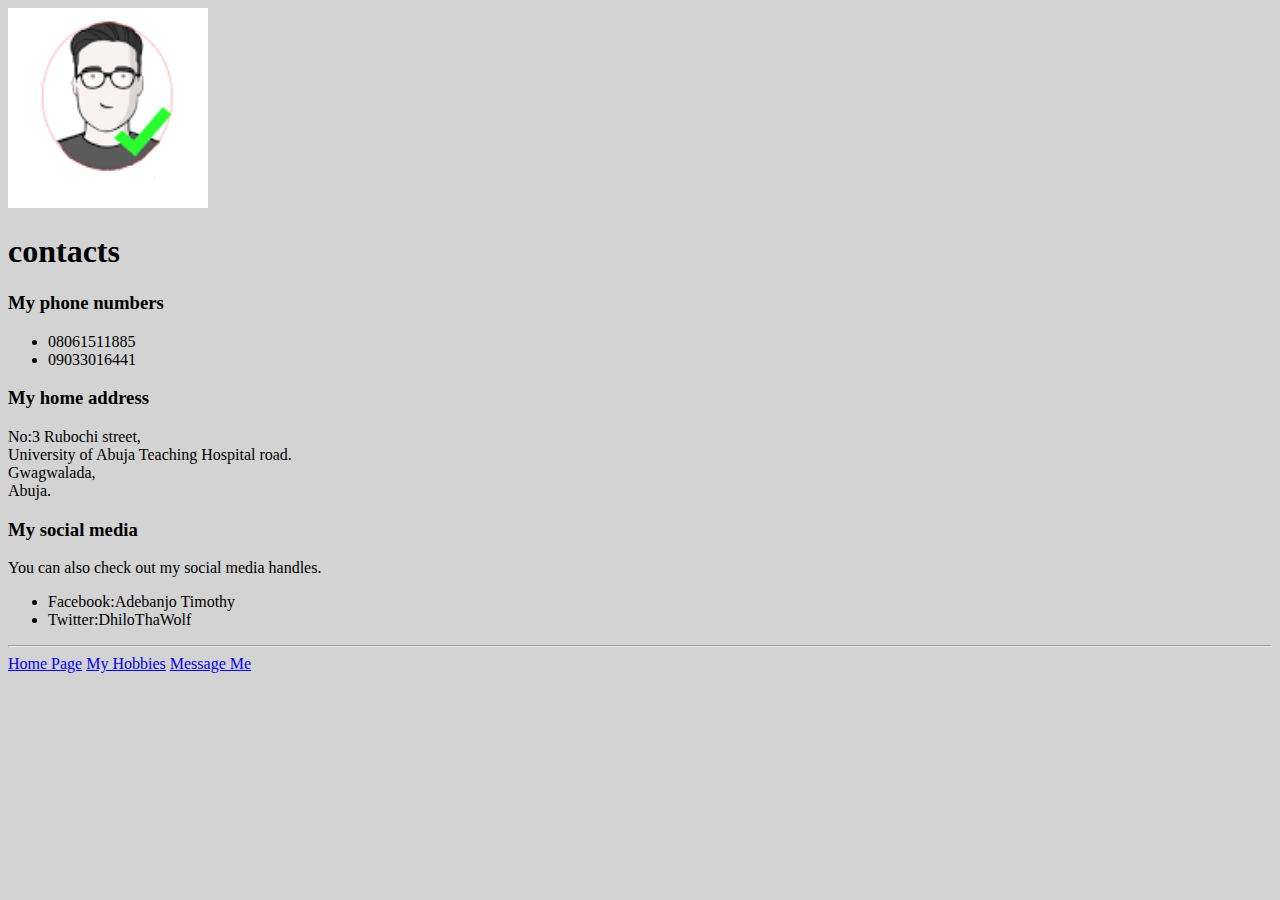
==== Contacts.html @ 051a5976 "added index" ====
<!DOCTYPE html>
<html lang="en">

<Head>
    <meta charset="UTF-8">
    <title>Google contacts</title>
</Head>

<body style="background-color: lightgray;">
    <img src="profilepic.png" height="200" width="200">
    <H1><strong>contacts</strong></H1>
    <H3>My phone numbers</H3>
    <ul>
        <Li>08061511885</Li>
        <li>09033016441</li>
    </ul>
    <h3><strong>My home address</strong></h3>
    <p>No:3 Rubochi street,<br>University of Abuja Teaching Hospital road.<br> Gwagwalada,<br>Abuja.</p>
    <h3>My social media</h3>
    <p>You can also check out my social media handles.</p>
    <ul>
        <li> Facebook:Adebanjo Timothy</li>
        <li> Twitter:DhiloThaWolf</li>
    </ul>
    <hr>

    <a href="Udemy course.html">Home Page</a>
    <a href="hobbies.html">My Hobbies</a>
    <a href="Message me.html">Message Me</a>
</body>





</html>
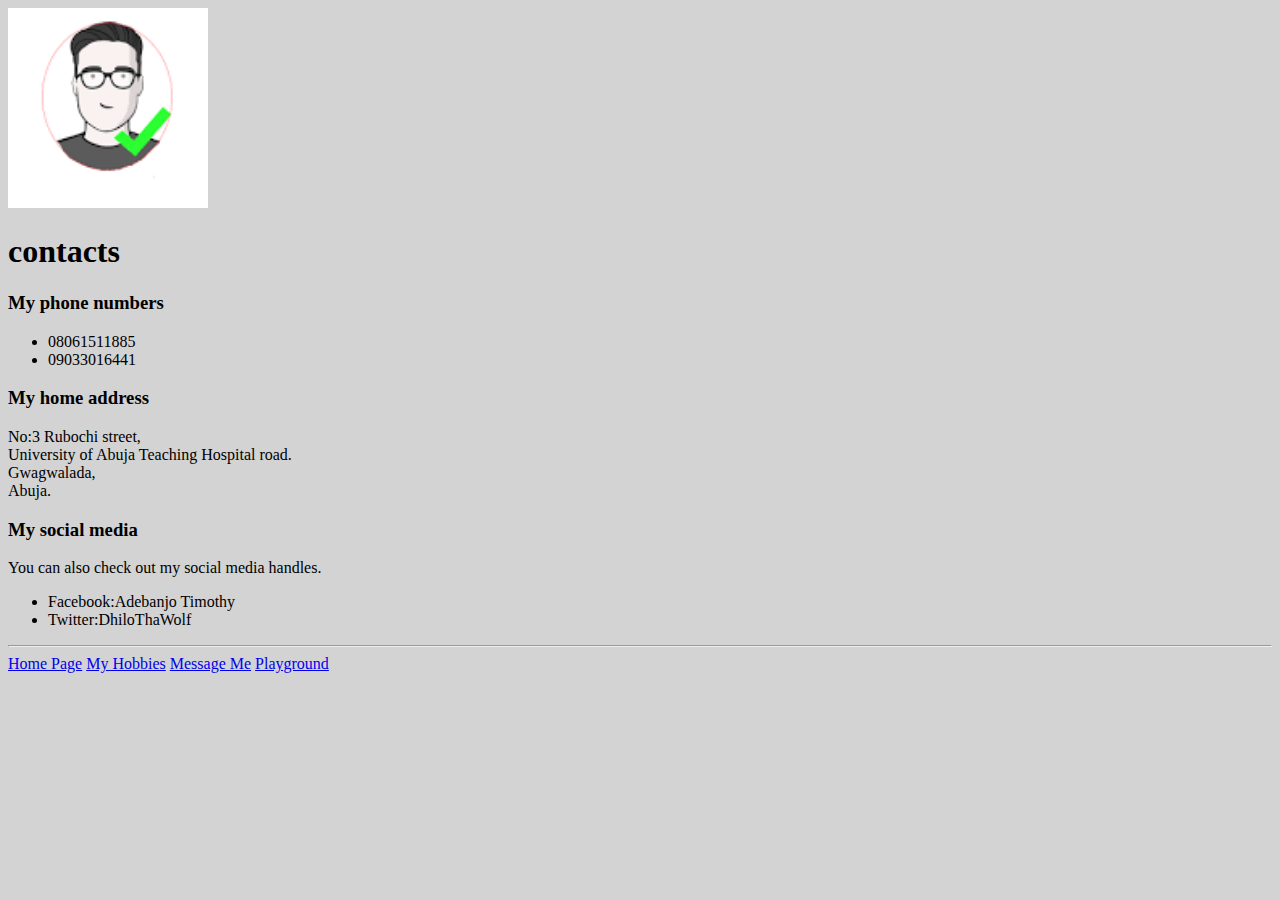
==== commit 85e7c508: "Update Contacts.html" ====
--- a/Contacts.html
+++ b/Contacts.html
@@ -3,6 +3,7 @@
 
 <Head>
     <meta charset="UTF-8">
+    <meta name="viewport" content="width=device-width, initial-scale=1.0">
     <title>Google contacts</title>
 </Head>
 
@@ -24,13 +25,14 @@
     </ul>
     <hr>
 
-    <a href="Udemy course.html">Home Page</a>
+    <a href="index.html">Home Page</a>
     <a href="hobbies.html">My Hobbies</a>
     <a href="Message me.html">Message Me</a>
+    <a href="Playground.html">Playground</a>
 </body>
 
 
 
 
 
-</html>+</html>
